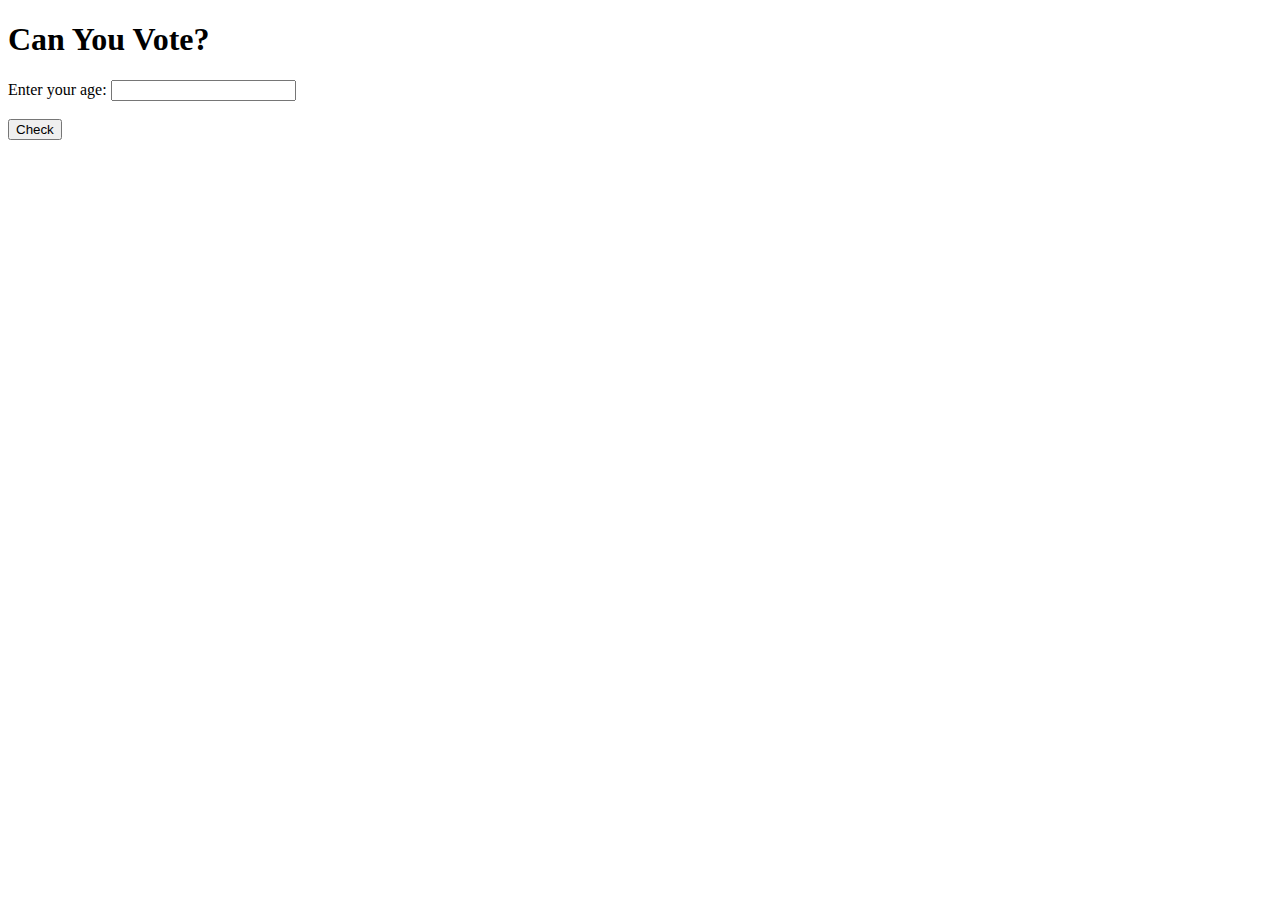
==== Project6_ternary__operators_constructors/index.html @ 574b0d15 "can you vote?" ====
<!DOCTYPE html>
<html>
  <head>
    <title>Can You Vote?</title>
  </head>
  <body>
    <h1>Can You Vote?</h1>
    <label for="age">Enter your age:</label>
    <input type="number" id="age" name="age"><br><br>
    <button onclick="checkAge()">Check</button>
    <p id="result"></p>

    <script>
      function checkAge() {
        const age = parseInt(document.getElementById("age").value);
        const result = age >= 18 ? "You can vote!" : "You are not old enough to vote";
        document.getElementById("result").innerHTML = result;
      }
    </script>
  </body>
</html>
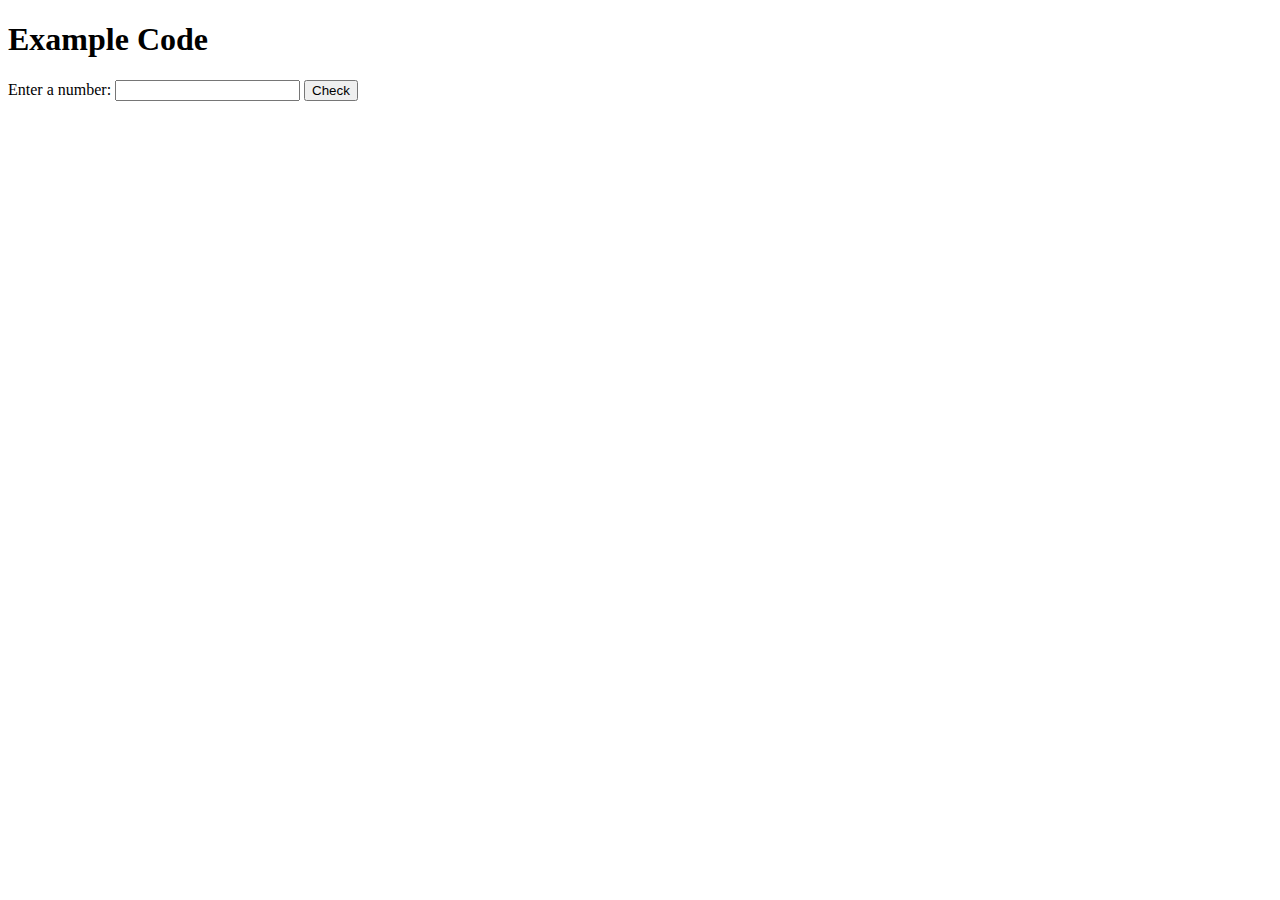
==== commit 7d91b43b: "example code" ====
--- a/Project6_ternary__operators_constructors/index.html
+++ b/Project6_ternary__operators_constructors/index.html
@@ -1,21 +1,17 @@
 <!DOCTYPE html>
 <html>
   <head>
-    <title>Can You Vote?</title>
+    <title>Example Code</title>
+    <script src="script.js"></script>
   </head>
   <body>
-    <h1>Can You Vote?</h1>
-    <label for="age">Enter your age:</label>
-    <input type="number" id="age" name="age"><br><br>
-    <button onclick="checkAge()">Check</button>
+    <h1>Example Code</h1>
+    <label for="number-input">Enter a number:</label>
+    <input type="number" id="number-input">
+    <button onclick="checkEven()">Check</button>
     <p id="result"></p>
-
-    <script>
-      function checkAge() {
-        const age = parseInt(document.getElementById("age").value);
-        const result = age >= 18 ? "You can vote!" : "You are not old enough to vote";
-        document.getElementById("result").innerHTML = result;
-      }
-    </script>
+    <p id="person"></p>
+    <p id="address"></p>
   </body>
 </html>
+
